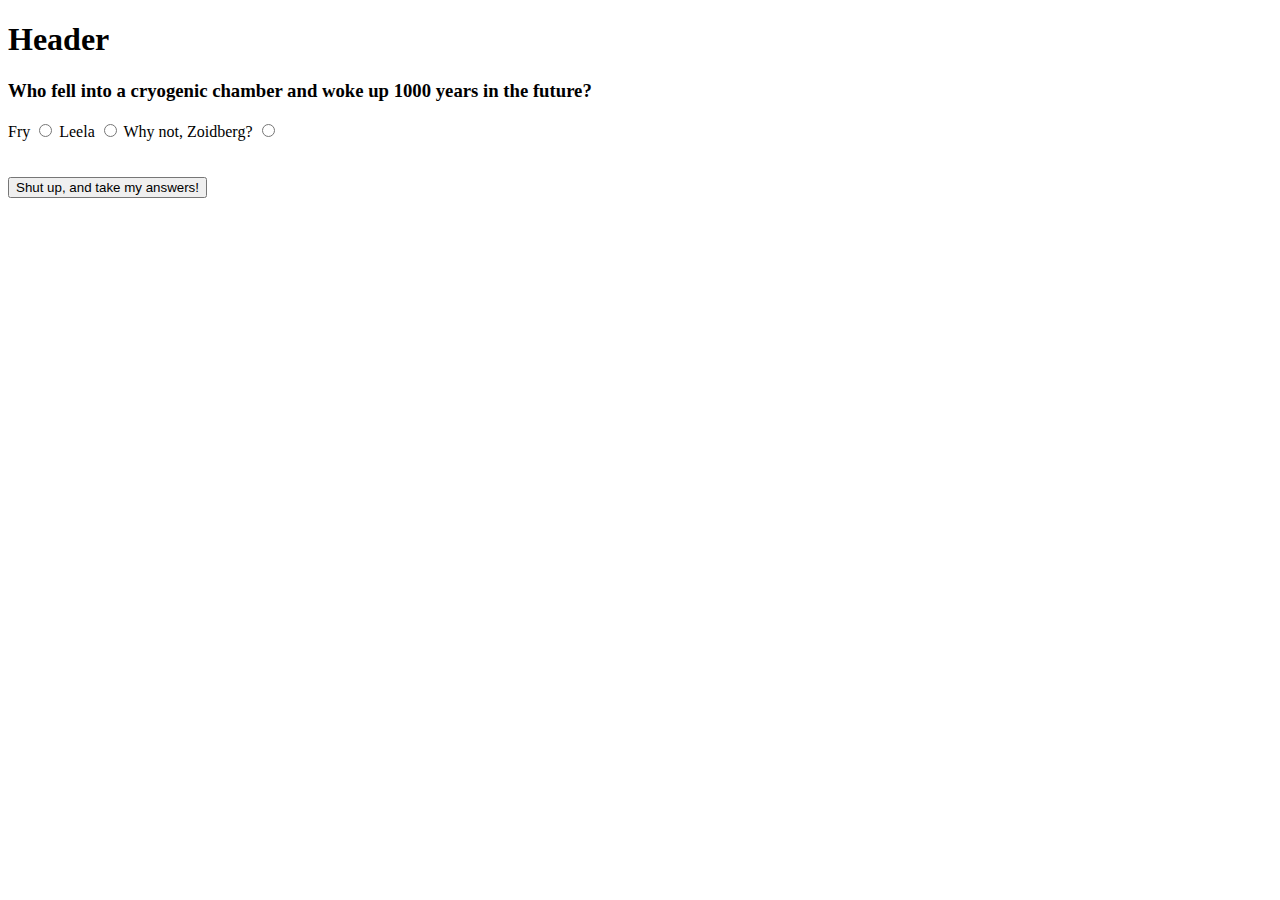
==== quiz-page.html @ 70cbe244 "Link pages through submission buttons, skeleton html" ====
<!DOCTYPE html>
<html>
<head>
	<title></title>
</head>
<body>

<h1>Header</h1>

<h3>Who fell into a cryogenic chamber and woke up 1000 years in the future?</h3>
	<label for="fry1">Fry</label>	
	<input type="radio" name="question1" id="fry1" value="rightAnswer">

	<!-- IDs are assigned with this syntax:
		labelInputquestionNumber
	 -->

	<label for="leela1">Leela</label>
	<input type="radio" name="question1" id="leela1" value="wrongAnswer">
	
	
	<label for="zoidberg1">Why not, Zoidberg?</label>
	<input type="radio" name="question1" id="zoidberg1" value="wrongAnswer">



	<!-- REMOVE: simple block to separate button for testing -->
	<br><br><br>

	<button class="" id="submitAnswers" onclick="window.location.href='results-page.html'">Shut up, and take my answers!</button>

</body>
</html>
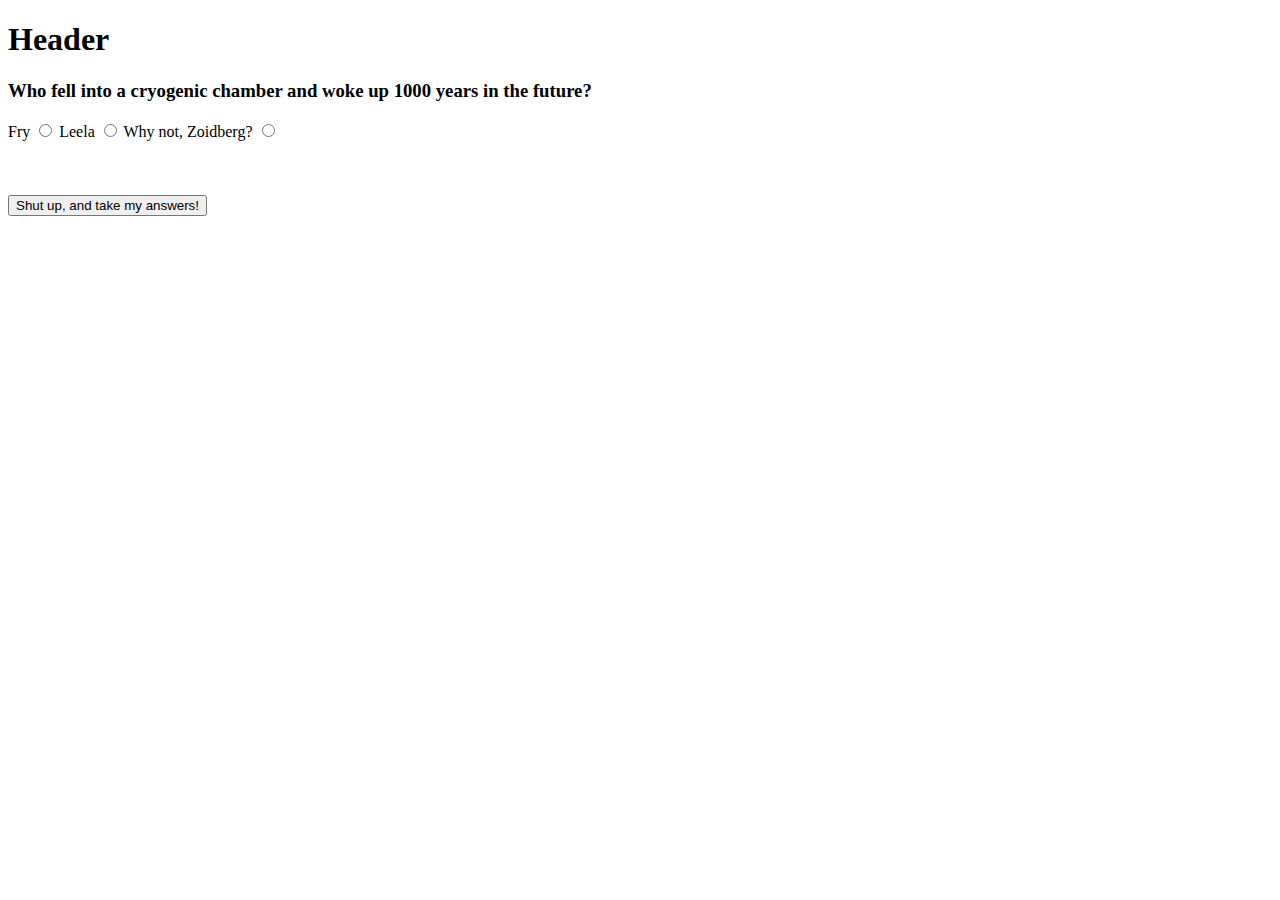
==== commit e8a64999: "Add score tracking logic" ====
--- a/quiz-page.html
+++ b/quiz-page.html
@@ -1,33 +1,52 @@
 <!DOCTYPE html>
 <html>
 <head>
+	<script
+  src="https://code.jquery.com/jquery-3.2.1.min.js"
+  integrity="sha256-hwg4gsxgFZhOsEEamdOYGBf13FyQuiTwlAQgxVSNgt4="
+  crossorigin="anonymous"></script>
+	<link rel="stylesheet" type="text/css" href="assets/style/style.css">
+	<script src="assets/javascript/game.js"></script>
 	<title></title>
 </head>
 <body>
 
-<h1>Header</h1>
 
-<h3>Who fell into a cryogenic chamber and woke up 1000 years in the future?</h3>
-	<label for="fry1">Fry</label>	
-	<input type="radio" name="question1" id="fry1" value="rightAnswer">
+	<header class="quiz-header">
+		<h1 class="title">Header</h1>
+	</header>
+	
+	<form class="border" id="myForm">
+		<h3 class="question" id="question1"> Who fell into a cryogenic chamber and woke up 1000 years in the future?</h3>
 
-	<!-- IDs are assigned with this syntax:
-		labelInputquestionNumber
-	 -->
 
-	<label for="leela1">Leela</label>
-	<input type="radio" name="question1" id="leela1" value="wrongAnswer">
+		<div class="answers">
+			<label for="fry1">Fry</label>	
+			<input type="radio" name="question1" class="answers" id="fry1" value="rightAnswer">
+
+			<!-- IDs are assigned with this syntax:
+				labelInputquestionNumber
+			 -->
+
+			<label for="leela1">Leela</label>
+			<input type="radio" name="question1" class="answers" id="leela1" value="wrongAnswer">
+			
+			
+			<label for="zoidberg1">Why not, Zoidberg?</label>
+			<input type="radio" name="question1" class="answers" id="zoidberg1" value="wrongAnswer">
+		</div>		
+	</form>
 	
-	
-	<label for="zoidberg1">Why not, Zoidberg?</label>
-	<input type="radio" name="question1" id="zoidberg1" value="wrongAnswer">
 
 
 
-	<!-- REMOVE: simple block to separate button for testing -->
-	<br><br><br>
+		<!-- REMOVE: simple block to separate button for testing -->
+		<br><br><br>
 
-	<button class="" id="submitAnswers" onclick="window.location.href='results-page.html'">Shut up, and take my answers!</button>
+	<div class="btn">
+		<button class="btn" id="done" onclick="getScore(); window.location.href='results-page.html'">Shut up, and take my answers!</button>
+	</div>
+		
 
 </body>
 </html>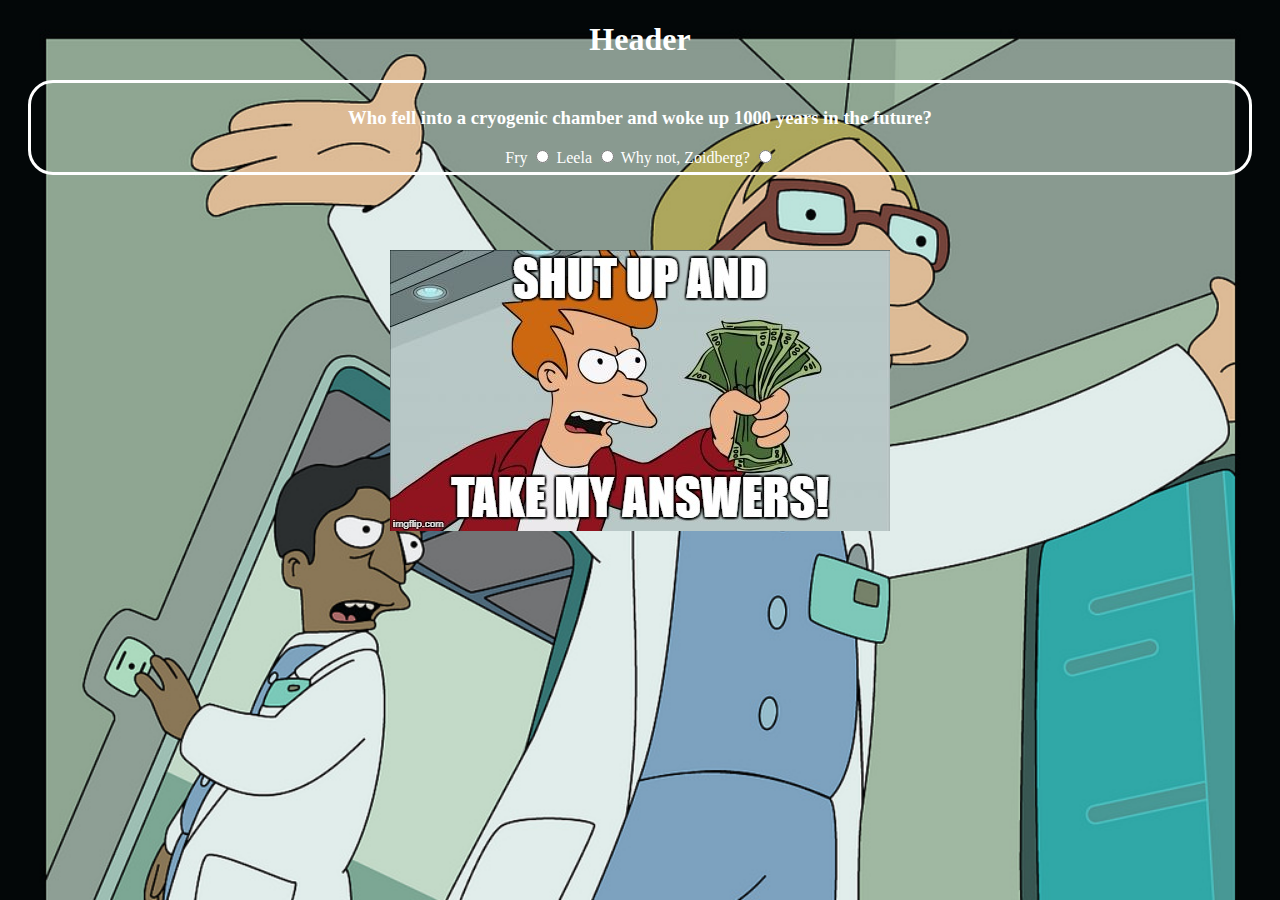
==== commit 7890b26e: "Button styling with images" ====
--- a/quiz-page.html
+++ b/quiz-page.html
@@ -44,7 +44,7 @@
 		<br><br><br>
 
 	<div class="btn">
-		<button class="btn" id="done" onclick="getScore(); window.location.href='results-page.html'">Shut up, and take my answers!</button>
+		<button class="btn hidden-button" id="done"><img src="assets/images/fry-answers.jpg"></button>
 	</div>
 		
 
--- a/assets/style/style.css
+++ b/assets/style/style.css
@@ -0,0 +1,85 @@
+/* #### Generated By: http://www.cufonfonts.com #### */
+
+@font-face {
+font-family: 'Futurama Alien Alphabet One';
+font-style: normal;
+font-weight: normal;
+src: local('Futurama Alien Alphabet One'), url('fr-fal1.woff') format('woff');
+}
+
+
+@font-face {
+font-family: 'Futurama Alien Alphabet Two';
+font-style: normal;
+font-weight: normal;
+src: local('Futurama Alien Alphabet Two'), url('fr-fal2.woff') format('woff');
+}
+
+
+@font-face {
+font-family: 'Futurama Title Font';
+font-style: normal;
+font-weight: normal;
+src: local('Futurama Title Font'), url('fr-title.woff') format('woff');
+}
+
+
+@font-face {
+font-family: 'Futurama Bold Font';
+font-style: normal;
+font-weight: normal;
+src: local('Futurama Bold Font'), url('fr-bold.woff') format('woff');
+}
+
+
+/* Start Custom */
+body {
+	background-image: url(../images/terry-world-of-tomorrow.jpg);
+	background-repeat: no-repeat;
+    background-position: right top;
+    background-attachment: fixed;
+    background-size: 100%;
+	color: white;
+}
+
+.title {
+	text-align: center;
+	font-family: "Futurama Title Font"
+}
+
+.question {
+	text-align: center;
+}
+
+.answers {
+	text-align: center;
+}
+
+.border {
+	border-style: solid;
+	border-radius: 25px;
+	margin: 20px;
+	padding: 5px;
+}
+
+.btn {
+	text-align: center;
+}
+
+.results-section {
+	text-align: center;
+}
+
+.hidden-button {
+    background-color: Transparent;
+    background-repeat:no-repeat;
+    border: none;
+    cursor:pointer;
+    overflow: hidden;
+    outline:none;
+}
+
+#start-game img {
+	height: 200px;
+	width: 275px;
+}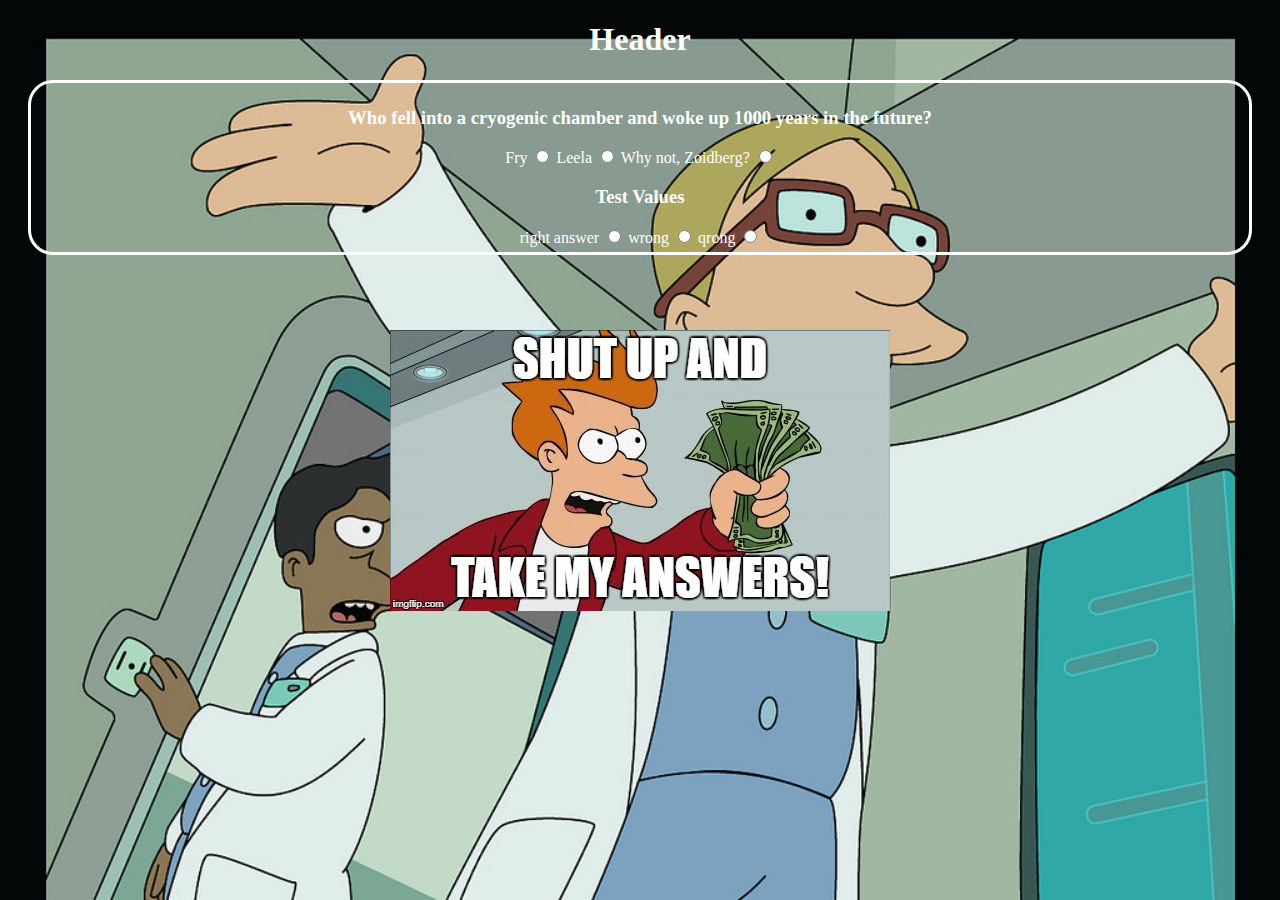
==== commit a86a20eb: "Styling" ====
--- a/quiz-page.html
+++ b/quiz-page.html
@@ -34,7 +34,28 @@
 			
 			<label for="zoidberg1">Why not, Zoidberg?</label>
 			<input type="radio" name="question1" class="answers" id="zoidberg1" value="wrongAnswer">
-		</div>		
+		</div>
+	
+		<h3 class="question" id="question2">Test Values</h3>
+
+		<div class="answers">
+			<label for="test1">right answer</label>	
+			<input type="radio" name="question2" class="answers" id="test1" value="rightAnswer">
+
+			<!-- IDs are assigned with this syntax:
+				labelInputquestionNumber
+			 -->
+
+			<label for="test2">wrong</label>
+			<input type="radio" name="question2" class="answers" id="test2" value="wrongAnswer">
+			
+			
+			<label for="test3">qrong</label>
+			<input type="radio" name="question2" class="answers" id="test3" value="wrongAnswer">
+		</div>
+
+
+
 	</form>
 	
 
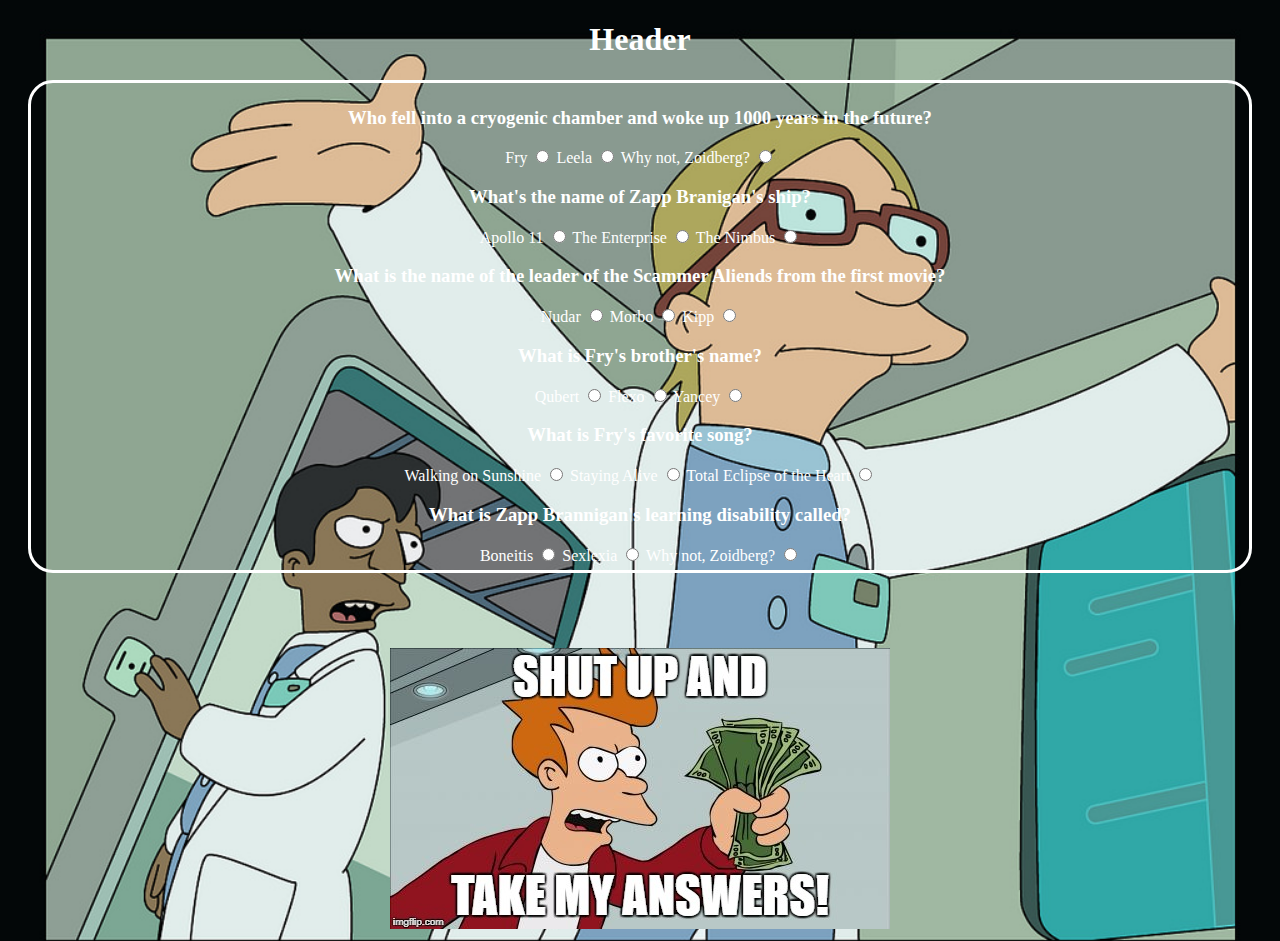
==== commit 15eaccfb: "add comment explanation" ====
--- a/quiz-page.html
+++ b/quiz-page.html
@@ -9,14 +9,19 @@
 	<script src="assets/javascript/game.js"></script>
 	<title></title>
 </head>
-<body>
+<body id="quiz-page">
 
 
 	<header class="quiz-header">
 		<h1 class="title">Header</h1>
+		<span id="timer"></span>
 	</header>
-	
+
+
 	<form class="border" id="myForm">
+
+		<!-- Question 1 -->
+
 		<h3 class="question" id="question1"> Who fell into a cryogenic chamber and woke up 1000 years in the future?</h3>
 
 
@@ -35,25 +40,95 @@
 			<label for="zoidberg1">Why not, Zoidberg?</label>
 			<input type="radio" name="question1" class="answers" id="zoidberg1" value="wrongAnswer">
 		</div>
+
+
+		<!-- Question 2 -->
 	
-		<h3 class="question" id="question2">Test Values</h3>
+		<h3 class="question" id="question2">What's the name of Zapp Branigan's ship?</h3>
 
 		<div class="answers">
-			<label for="test1">right answer</label>	
-			<input type="radio" name="question2" class="answers" id="test1" value="rightAnswer">
+			<label for="apollo2">Apollo 11</label>	
+			<input type="radio" name="question2" class="answers" id="apollo2" value="wrongAnswer">
 
-			<!-- IDs are assigned with this syntax:
-				labelInputquestionNumber
-			 -->
-
-			<label for="test2">wrong</label>
-			<input type="radio" name="question2" class="answers" id="test2" value="wrongAnswer">
+			<label for="enterprise2">The Enterprise</label>
+			<input type="radio" name="question2" class="answers" id="enterprise2" value="wrongAnswer">
 			
 			
-			<label for="test3">qrong</label>
-			<input type="radio" name="question2" class="answers" id="test3" value="wrongAnswer">
+			<label for="nimbus2">The Nimbus</label>
+			<input type="radio" name="question2" class="answers" id="nimbus2" value="rightAnswer">
 		</div>
 
+		<!-- Question 3 -->
+	
+		<h3 class="question" id="question3">What is the name of the leader of the Scammer Aliends from the first movie?</h3>
+
+	
+
+		<div class="answers">
+			<label for="nudar3">Nudar</label>	
+			<input type="radio" name="question3" class="answers" id="nudar3" value="rightAnswer">
+
+			<label for="morbo3">Morbo</label>
+			<input type="radio" name="question3" class="answers" id="morbo3" value="wrongAnswer">
+			
+			
+			<label for="kipp3">Kipp</label>
+			<input type="radio" name="question3" class="answers" id="kipp3" value="wrongAnswer">
+		</div>
+
+		<!-- Question 4 -->
+	
+		<h3 class="question" id="question4">What is Fry's brother's name?</h3>
+
+	
+
+		<div class="answers">
+			<label for="qubert4">Qubert</label>	
+			<input type="radio" name="question4" class="answers" id="qubert4" value="wrongAnswer">
+
+			<label for="flexo4">Flexo</label>
+			<input type="radio" name="question4" class="answers" id="flexo4" value="wrongAnswer">
+			
+			
+			<label for="yancey4">Yancey</label>
+			<input type="radio" name="question4" class="answers" id="yancey4" value="rightAnswer">
+		</div>
+
+		<!-- Question 5 -->
+	
+		<h3 class="question" id="question5">What is Fry's favorite song?</h3>
+
+	
+
+		<div class="answers">
+			<label for= "walking5" >Walking on Sunshine</label>	
+			<input type="radio" name="question5" class="answers" id="walking5" value="rightAnswer">
+
+			<label for="staying5">Staying Alive</label>
+			<input type="radio" name="question5" class="answers" id="staying5" value="wrongAnswer">
+			
+			
+			<label for="total5">Total Eclipse of the Heart</label>
+			<input type="radio" name="question5" class="answers" id="total5" value="wrongAnswer">
+		</div>
+
+		<!-- Question6 -->
+	
+		<h3 class="question" id="question6">What is Zapp Brannigan's learning disability called?</h3>
+
+	
+
+		<div class="answers">
+			<label for="">Boneitis</label>	
+			<input type="radio" name="question6" class="answers" id="" value="wrongAnswer">
+
+			<label for="">Sexlexia</label>
+			<input type="radio" name="question6" class="answers" id="" value="rightAnswer">
+			
+			
+			<label for="">Why not, Zoidberg?</label>
+			<input type="radio" name="question6" class="answers" id="" value="wrongAnswer">
+		</div>
 
 
 	</form>
